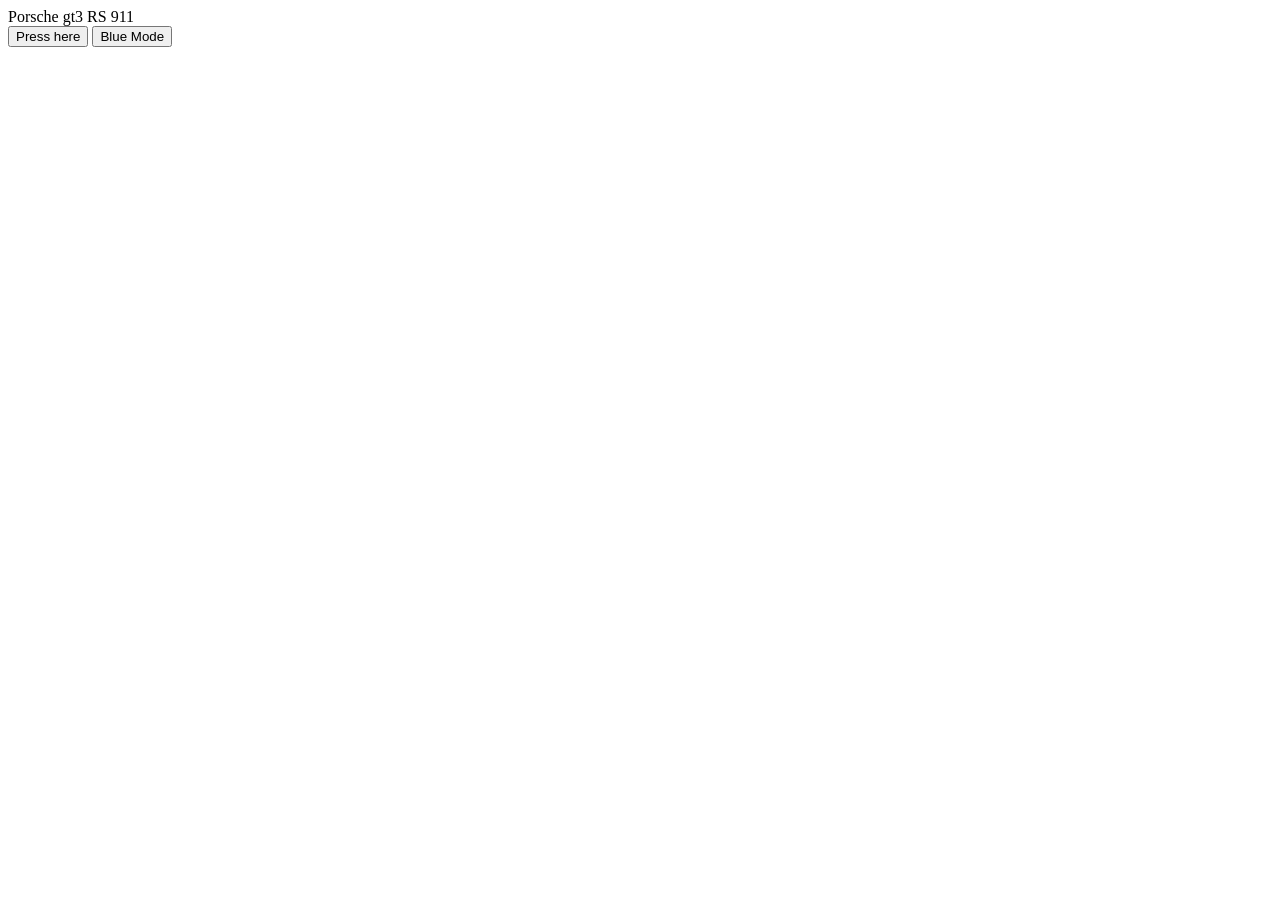
==== js-practice/index.html @ 8616b4da "coffee shop" ====
<!DOCTYPE html>
<html lang="en">
<head>
    <meta charset="UTF-8">
    <meta name="viewport" content="width=device-width, initial-scale=1.0">
    <title>Espresso coffee</title>
</head>
<body>
    
<div class="car">Porsche gt3 RS 911</div>

<button id="btn">Press here</button>

<button id="blue">Blue Mode</button>

<script src="script.js"></script>
</body>
</html>
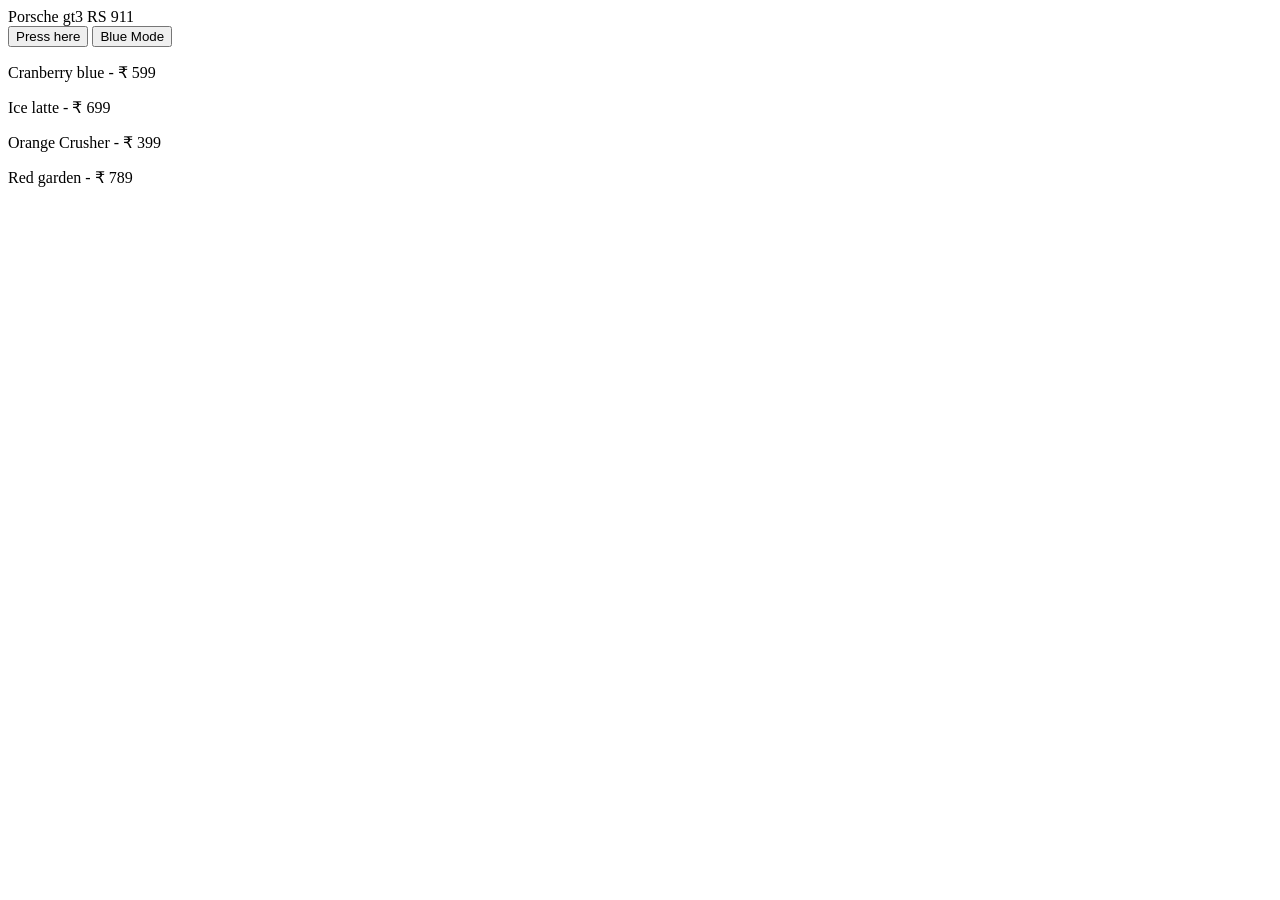
==== commit 7899fd1e: "build menu list from arrays with a loop" ====
--- a/js-practice/index.html
+++ b/js-practice/index.html
@@ -13,6 +13,9 @@
 
 <button id="blue">Blue Mode</button>
 
+
+<div id="list"></div>
+<div id="prices"></div>
 <script src="script.js"></script>
 </body>
 </html>
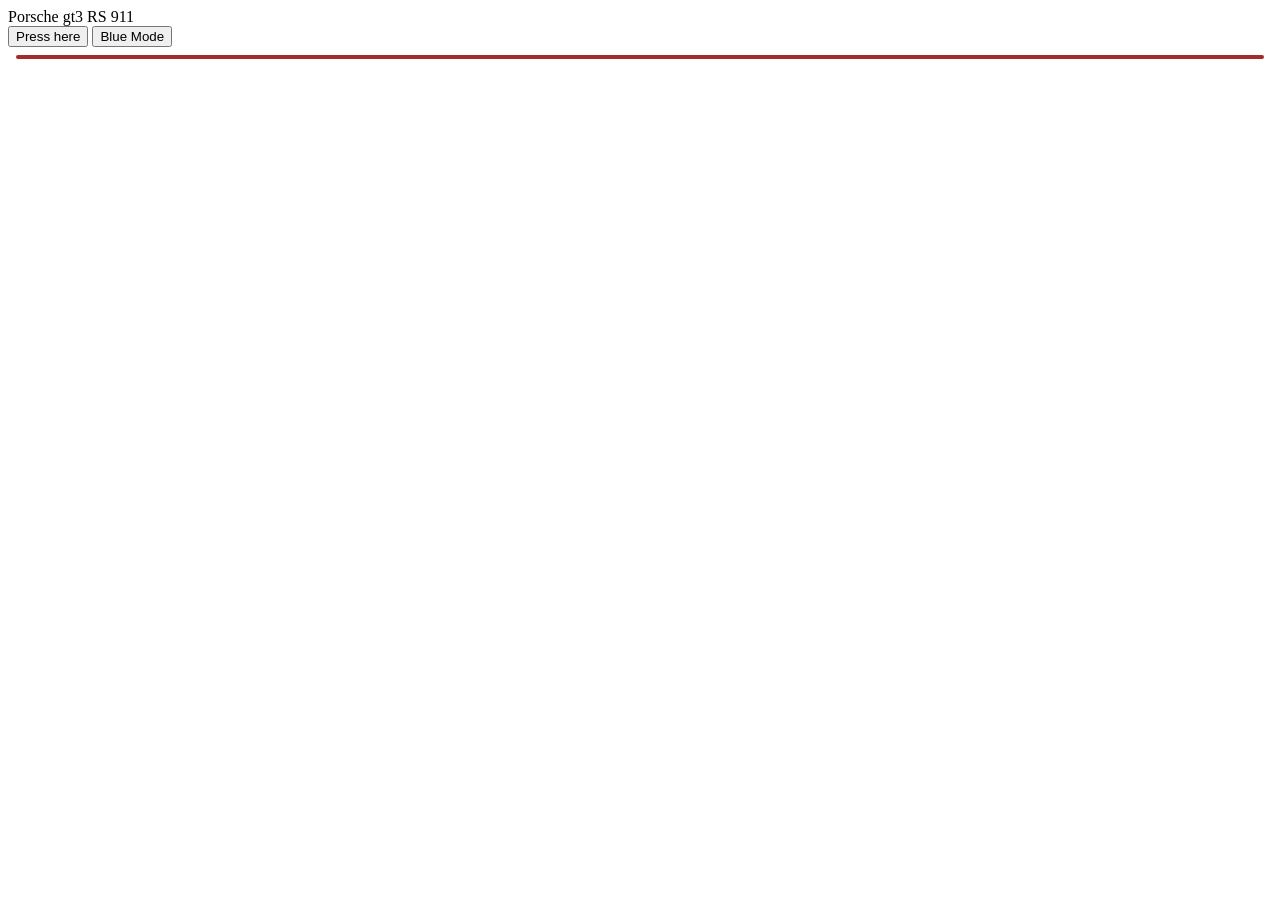
==== commit c823806a: "fetch users from API and show as cards" ====
--- a/js-practice/index.html
+++ b/js-practice/index.html
@@ -1,21 +1,34 @@
-<!DOCTYPE html>
+<!doctype html>
 <html lang="en">
-<head>
-    <meta charset="UTF-8">
-    <meta name="viewport" content="width=device-width, initial-scale=1.0">
-    <title>Espresso coffee</title>
-</head>
-<body>
-    
-<div class="car">Porsche gt3 RS 911</div>
+  <head>
+    <meta charset="UTF-8" />
+    <meta name="viewport" content="width=device-width, initial-scale=1.0" />
+    <title>web dev</title>
 
-<button id="btn">Press here</button>
+    <style>
+      .user-card {
+        margin: 8px;
+        border: 2px solid brown;
+        border-radius: 3px;
+        background-color: beige;
+        
+      }
+    </style>
+  </head>
+  <body>
+    <div class="car">Porsche gt3 RS 911</div>
 
-<button id="blue">Blue Mode</button>
+    <button id="btn">Press here</button>
 
+    <button id="blue">Blue Mode</button>
 
-<div id="list"></div>
-<div id="prices"></div>
-<script src="script.js"></script>
-</body>
-</html>+    <div id="list"></div>
+    <div id="prices"></div>
+
+    <div class="user-card">
+      <div id="users"></div>
+    </div>
+
+    <script src="script.js"></script>
+  </body>
+</html>
